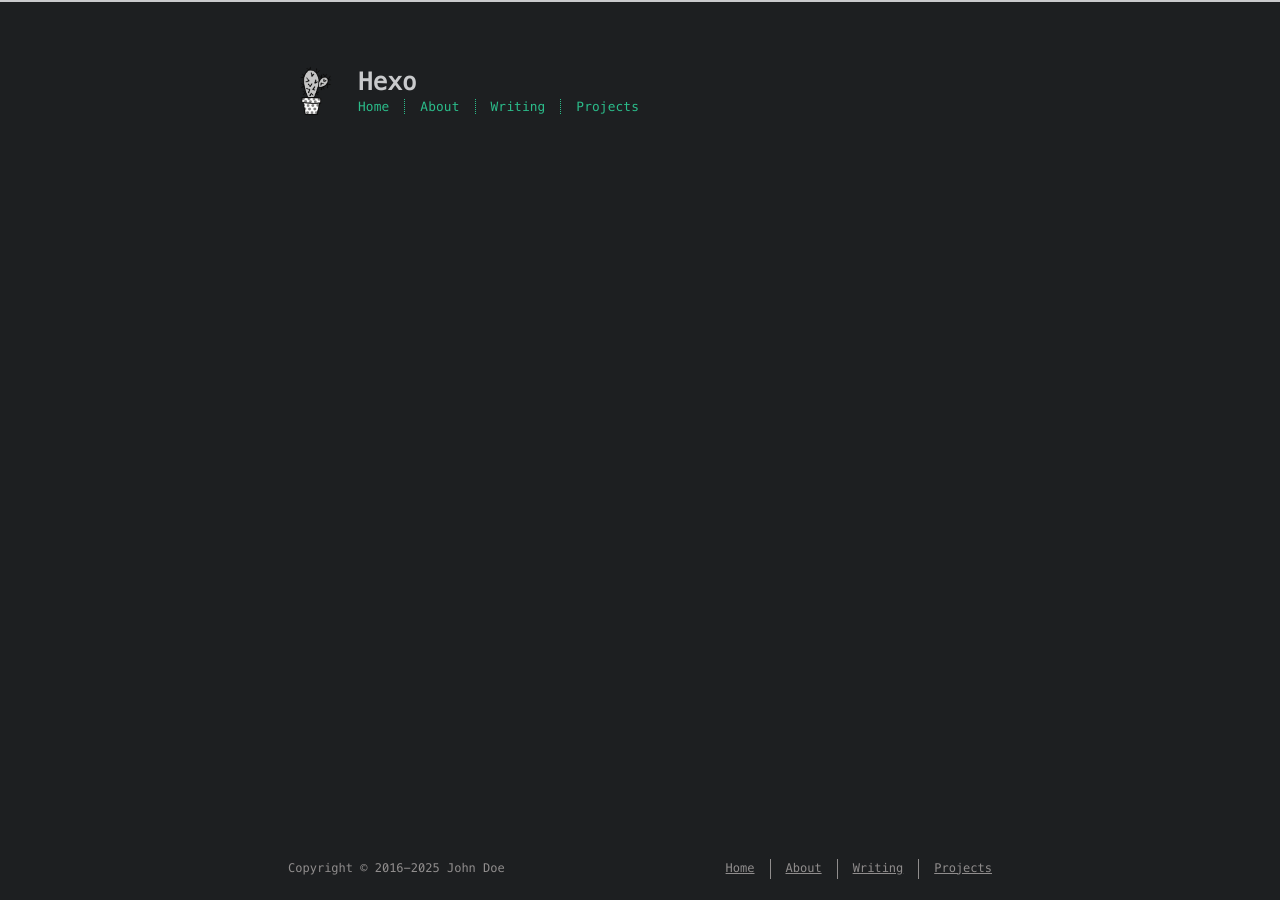
==== about/index.html @ 0909c65c "Site updated: 2025-01-14 17:55:25" ====
<!DOCTYPE html>
<html lang=en>
<head>
    <!-- so meta -->
    <meta charset="utf-8">
    <meta http-equiv="X-UA-Compatible" content="IE=edge">
    <meta name="HandheldFriendly" content="True">
    <meta name="viewport" content="width=device-width, initial-scale=1, maximum-scale=5" />
    <meta property="og:type" content="website">
<meta property="og:title" content="about">
<meta property="og:url" content="http://example.com/about/index.html">
<meta property="og:site_name" content="Hexo">
<meta property="og:locale" content="en_US">
<meta property="article:published_time" content="2025-01-14T09:48:21.000Z">
<meta property="article:modified_time" content="2025-01-14T09:48:21.530Z">
<meta property="article:author" content="John Doe">
<meta name="twitter:card" content="summary">
    
    
      
        
          <link rel="shortcut icon" href="/images/favicon.ico">
        
      
      
        
          <link rel="icon" type="image/png" href="/images/favicon-192x192.png" sizes="192x192">
        
      
      
        
          <link rel="apple-touch-icon" sizes="180x180" href="/images/apple-touch-icon.png">
        
      
    
    <!-- title -->
    <title>about</title>
    <!-- async scripts -->
    <!-- Google Analytics -->


    <!-- Umami Analytics -->


    <!-- styles -->
    
<link rel="stylesheet" href="/css/style.css">

    <!-- persian styles -->
    
    <!-- rss -->
    
    
	<!-- mathjax -->
	
<meta name="generator" content="Hexo 7.3.0"></head>

<body class="max-width mx-auto px3 ltr">
    
    <div class="content index py4 ">
        
          <header id="header">
  <a class="u-url u-uid" href="/">
  
    
      <img id="logo" alt class="u-logo" src="/images/logo.png" />
    
  
    <div id="title">
      <h1 class="p-name">Hexo</h1>
    </div>
  </a>
  <div id="nav">
    <ul>
      <li class="icon">
        <a href="#" aria-label="Menu"><i class="fa-solid fa-bars fa-2x"></i></a>
      </li>
      <!--
     --><li><a href="/">Home</a></li><!--
   --><!--
     --><li><a href="/about/">About</a></li><!--
   --><!--
     --><li><a href="/archives/">Writing</a></li><!--
   --><!--
     --><li><a target="_blank" rel="noopener" href="http://github.com/probberechts">Projects</a></li><!--
   -->
    </ul>
  </div>
</header>

        
        <article class="post" itemscope itemtype="http://schema.org/BlogPosting">
  

  <div class="content" itemprop="articleBody">
      
          
        
  </div>
</article>

        
        <footer id="footer">
  <div class="footer-left">
    Copyright &copy;
    
    
    2016-2025
    John Doe
  </div>
  <div class="footer-right">
    <nav>
      <ul>
        <!--
       --><li><a href="/">Home</a></li><!--
     --><!--
       --><li><a href="/about/">About</a></li><!--
     --><!--
       --><li><a href="/archives/">Writing</a></li><!--
     --><!--
       --><li><a target="_blank" rel="noopener" href="http://github.com/probberechts">Projects</a></li><!--
     -->
      </ul>
    </nav>
  </div>
</footer>

    </div>
    <!-- styles -->



  <link rel="preload" as="style" href="https://cdnjs.cloudflare.com/ajax/libs/font-awesome/6.4.0/css/all.min.css" crossorigin="anonymous" onload="this.onload=null;this.rel='stylesheet'"/>


    <!-- jquery -->

  <script src="https://cdnjs.cloudflare.com/ajax/libs/jquery/3.6.0/jquery.min.js" crossorigin="anonymous"></script>




<!-- clipboard -->


<script src="/js/main.js"></script>

<!-- search -->

<!-- Baidu Analytics -->

<!-- Cloudflare Analytics -->

<!-- Disqus Comments -->

<!-- utterances Comments -->

</body>
</html>
---- css/style.css ----
.inline {
  display: inline;
}
.block {
  display: block;
}
.inline-block {
  display: inline-block;
}
.table {
  display: table;
}
.table-cell {
  display: table-cell;
}
.overflow-hidden {
  overflow: hidden;
}
.overflow-scroll {
  overflow: scroll;
}
.overflow-auto {
  overflow: auto;
}
.clearfix:before,
.clearfix:after {
  display: table;
  content: " ";
}
.clearfix:after {
  clear: both;
}
.left {
  float: left;
}
.right {
  float: right;
}
.fit {
  max-width: 100%;
}
.truncate {
  display: inline-block;
  overflow: hidden;
  text-overflow: ellipsis;
  white-space: nowrap;
}
.max-width-1 {
  max-width: 24rem;
}
.max-width-2 {
  max-width: 32rem;
}
.max-width-3 {
  max-width: 48rem;
}
.max-width-4 {
  max-width: 64rem;
}
.border-box {
  box-sizing: border-box;
}
.m0 {
  margin: 0;
}
.mt0 {
  margin-top: 0;
}
.mr0 {
  margin-right: 0;
}
.mb0 {
  margin-bottom: 0;
}
.ml0 {
  margin-left: 0;
}
.mx0 {
  margin-right: 0;
  margin-left: 0;
}
.my0 {
  margin-top: 0;
  margin-bottom: 0;
}
.m1 {
  margin: 0.5rem;
}
.mt1 {
  margin-top: 0.5rem;
}
.mr1 {
  margin-right: 0.5rem;
}
.mb1 {
  margin-bottom: 0.5rem;
}
.ml1 {
  margin-left: 0.5rem;
}
.mx1 {
  margin-right: 0.5rem;
  margin-left: 0.5rem;
}
.my1 {
  margin-top: 0.5rem;
  margin-bottom: 0.5rem;
}
.m2 {
  margin: 1rem;
}
.mt2 {
  margin-top: 1rem;
}
.mr2 {
  margin-right: 1rem;
}
.mb2 {
  margin-bottom: 1rem;
}
.ml2 {
  margin-left: 1rem;
}
.mx2 {
  margin-right: 1rem;
  margin-left: 1rem;
}
.my2 {
  margin-top: 1rem;
  margin-bottom: 1rem;
}
.m3 {
  margin: 2rem;
}
.mt3 {
  margin-top: 2rem;
}
.mr3 {
  margin-right: 2rem;
}
.mb3 {
  margin-bottom: 2rem;
}
.ml3 {
  margin-left: 2rem;
}
.mx3 {
  margin-right: 2rem;
  margin-left: 2rem;
}
.my3 {
  margin-top: 2rem;
  margin-bottom: 2rem;
}
.m4 {
  margin: 4rem;
}
.mt4 {
  margin-top: 4rem;
}
.mr4 {
  margin-right: 4rem;
}
.mb4 {
  margin-bottom: 4rem;
}
.ml4 {
  margin-left: 4rem;
}
.mx4 {
  margin-right: 4rem;
  margin-left: 4rem;
}
.my4 {
  margin-top: 4rem;
  margin-bottom: 4rem;
}
.mxn1 {
  margin-right: -0.5rem;
  margin-left: -0.5rem;
}
.mxn2 {
  margin-right: -1rem;
  margin-left: -1rem;
}
.mxn3 {
  margin-right: -2rem;
  margin-left: -2rem;
}
.mxn4 {
  margin-right: -4rem;
  margin-left: -4rem;
}
.ml-auto {
  margin-left: auto;
}
.mr-auto {
  margin-right: auto;
}
.mx-auto {
  margin-right: auto;
  margin-left: auto;
}
.p0 {
  padding: 0;
}
.pt0 {
  padding-top: 0;
}
.pr0 {
  padding-right: 0;
}
.pb0 {
  padding-bottom: 0;
}
.pl0 {
  padding-left: 0;
}
.px0 {
  padding-right: 0;
  padding-left: 0;
}
.py0 {
  padding-top: 0;
  padding-bottom: 0;
}
.p1 {
  padding: 0.5rem;
}
.pt1 {
  padding-top: 0.5rem;
}
.pr1 {
  padding-right: 0.5rem;
}
.pb1 {
  padding-bottom: 0.5rem;
}
.pl1 {
  padding-left: 0.5rem;
}
.py1 {
  padding-top: 0.5rem;
  padding-bottom: 0.5rem;
}
.px1 {
  padding-right: 0.5rem;
  padding-left: 0.5rem;
}
.p2 {
  padding: 1rem;
}
.pt2 {
  padding-top: 1rem;
}
.pr2 {
  padding-right: 1rem;
}
.pb2 {
  padding-bottom: 1rem;
}
.pl2 {
  padding-left: 1rem;
}
.py2 {
  padding-top: 1rem;
  padding-bottom: 1rem;
}
.px2 {
  padding-right: 1rem;
  padding-left: 1rem;
}
.p3 {
  padding: 2rem;
}
.pt3 {
  padding-top: 2rem;
}
.pr3 {
  padding-right: 2rem;
}
.pb3 {
  padding-bottom: 2rem;
}
.pl3 {
  padding-left: 2rem;
}
.py3 {
  padding-top: 2rem;
  padding-bottom: 2rem;
}
.px3 {
  padding-right: 2rem;
  padding-left: 2rem;
}
.p4 {
  padding: 4rem;
}
.pt4 {
  padding-top: 4rem;
}
.pr4 {
  padding-right: 4rem;
}
.pb4 {
  padding-bottom: 4rem;
}
.pl4 {
  padding-left: 4rem;
}
.py4 {
  padding-top: 4rem;
  padding-bottom: 4rem;
}
.px4 {
  padding-right: 4rem;
  padding-left: 4rem;
}
body h1,
body .h1 {
  display: block;
  margin-top: 3rem;
  margin-bottom: 1rem;
  color: #2bbc8a;
  letter-spacing: 0.01em;
  font-weight: 700;
  font-style: normal;
  font-size: 1.5em;
  -moz-osx-font-smoothing: grayscale;
  -webkit-font-smoothing: antialiased;
}
body h2,
body .h2 {
  position: relative;
  display: block;
  margin-top: 2rem;
  margin-bottom: 0.5rem;
  color: #eee;
  text-transform: none;
  letter-spacing: normal;
  font-weight: bold;
  font-size: 1rem;
}
body h3 {
  color: #eee;
  text-decoration: underline;
  font-weight: bold;
  font-size: 0.9rem;
}
body h4,
body h5,
body h6 {
  display: inline;
  text-decoration: none;
  color: #ccc;
  font-weight: bold;
  font-size: 0.9rem;
}
body h3,
body h4,
body h5,
body h6 {
  margin-top: 0.9rem;
  margin-bottom: 0.5rem;
}
body hr {
  border: 0.5px dashed #ccc;
  opacity: 0.5;
  margin: 0;
  margin-top: 20px;
  margin-bottom: 20px;
}
body strong {
  font-weight: bold;
}
body em,
body cite {
  font-style: italic;
}
body sup,
body sub {
  position: relative;
  vertical-align: baseline;
  font-size: 0.75em;
  line-height: 0;
}
body sup {
  top: -0.5em;
}
body sub {
  bottom: -0.2em;
}
body small {
  font-size: 0.85em;
}
body acronym,
body abbr {
  border-bottom: 1px dotted;
}
body ul,
body ol,
body dl {
  line-height: 1.725;
}
body ul ul,
body ol ul,
body ul ol,
body ol ol {
  margin-top: 0;
  margin-bottom: 0;
}
body ol {
  list-style: decimal;
}
body dt {
  font-weight: bold;
}
body table {
  width: 100%;
  border-collapse: collapse;
  text-align: left;
  font-size: 12px;
  overflow: auto;
  display: block;
}
body th {
  padding: 8px;
  border-bottom: 1px dashed #908d8d;
  color: #eee;
  font-weight: bold;
  font-size: 13px;
}
body td {
  padding: 0 8px;
  border-bottom: none;
}
@font-face {
  font-style: normal;
  font-family: "Meslo LG";
  src: local("Meslo LG S"), url("../lib/meslo-LG/MesloLGS-Regular.ttf") format("truetype");
}
*,
*:before,
*:after {
  box-sizing: border-box;
}
/* Scroll bar */
/* For Firefox */
* {
  scrollbar-color: #999 transparent;
}
/* For Chrome, Edge, and Safari */
*::-webkit-scrollbar {
  width: 8px;
  height: 6px;
}
*::-webkit-scrollbar-track {
  background: transparent;
}
*::-webkit-scrollbar-thumb {
  background-color: #999;
  border-radius: 6px;
}
*::-webkit-scrollbar-thumb:hover {
  background-color: #7a7a7a;
}
*::-webkit-scrollbar-thumb:active {
  background-color: #6b6b6b;
}
html {
  margin: 0;
  padding: 0;
  height: 100%;
  border-top: 2px solid #c9cacc;
  -webkit-text-size-adjust: 100%;
  -ms-text-size-adjust: 100%;
}
body {
  margin: 0;
  height: 100%;
  background-color: #1d1f21;
  color: #c9cacc;
  font-weight: 400;
  font-size: 14px;
  font-family: "Menlo", "Meslo LG", monospace;
  line-height: 1.725;
  text-rendering: geometricPrecision;
  -moz-osx-font-smoothing: grayscale;
  -webkit-font-smoothing: antialiased;
}
.content {
  position: relative;
  display: flex;
  flex-direction: column;
  min-height: 100%;
  overflow-wrap: break-word;
}
.content p {
  hyphens: auto;
  -moz-hyphens: auto;
  -ms-hyphens: auto;
  -webkit-hyphens: auto;
}
.content code {
  hyphens: manual;
  -moz-hyphens: manual;
  -ms-hyphens: manual;
  -webkit-hyphens: manual;
}
.content a {
  color: #c9cacc;
  text-decoration: none;
  background-image: linear-gradient(transparent, transparent 5px, #c9cacc 5px, #c9cacc);
  background-position: bottom;
  background-size: 100% 6px;
  background-repeat: repeat-x;
}
.content a:hover {
  background-image: linear-gradient(transparent, transparent 4px, #d480aa 4px, #d480aa);
}
.content a.icon {
  background: none;
}
.content a.icon:hover {
  color: #d480aa;
}
.content h1 a,
.content .h1 a,
.content h2 a,
.content h3 a,
.content h4 a,
.content h5 a,
.content h6 a {
  background: none;
  color: inherit;
  text-decoration: none;
}
.content h1 a:hover,
.content .h1 a:hover,
.content h2 a:hover,
.content h3 a:hover,
.content h4 a:hover,
.content h5 a:hover,
.content h6 a:hover {
  background-image: linear-gradient(transparent, transparent 6px, #d480aa 6px, #d480aa);
  background-position: bottom;
  background-size: 100% 6px;
  background-repeat: repeat-x;
}
.content h6 a {
  background: none;
  color: inherit;
  text-decoration: none;
}
.content h6 a:hover {
  background-image: linear-gradient(transparent, transparent 6px, #d480aa 6px, #d480aa);
  background-position: bottom;
  background-size: 100% 6px;
  background-repeat: repeat-x;
}
@media (min-width: 540px) {
  .image-wrap {
    flex-direction: row;
    margin-bottom: 2rem;
  }
  .image-wrap .image-block {
    flex: 1 0 35%;
    margin-right: 2rem;
  }
  .image-wrap p {
    flex: 1 0 65%;
  }
}
.max-width {
  max-width: 48rem;
}
@media (max-width: 480px) {
  .px3 {
    padding-right: 1rem;
    padding-left: 1rem;
  }
  .my4 {
    margin-top: 2rem;
    margin-bottom: 2rem;
  }
}
@media (min-width: 480px) {
  p {
    text-align: justify;
  }
}
#header {
  margin: 0 auto 2rem;
  width: 100%;
}
#header h1,
#header .h1 {
  margin-top: 0;
  margin-bottom: 0;
  color: #c9cacc;
  letter-spacing: 0.01em;
  font-weight: 700;
  font-style: normal;
  font-size: 1.5rem;
  line-height: 2rem;
  -moz-osx-font-smoothing: grayscale;
  -webkit-font-smoothing: antialiased;
}
#header a {
  background: none;
  color: inherit;
  text-decoration: none;
}
#header #logo {
  display: inline-block;
  float: left;
  margin-right: 20px;
  width: 50px;
  height: 50px;
  border-radius: 5px;
  background-size: 50px 50px;
  background-repeat: no-repeat;
  filter: grayscale(100%);
  -webkit-filter: grayscale(100%);
}
#header #nav {
  color: #2bbc8a;
  letter-spacing: 0.01em;
  font-weight: 200;
  font-style: normal;
  font-size: 0.8rem;
}
#header #nav ul {
  margin: 0;
  padding: 0;
  list-style-type: none;
  line-height: 15px;
}
#header #nav ul a {
  margin-right: 15px;
  color: #2bbc8a;
}
#header #nav ul a:hover {
  background-image: linear-gradient(transparent, transparent 5px, #2bbc8a 5px, #2bbc8a);
  background-position: bottom;
  background-size: 100% 6px;
  background-repeat: repeat-x;
}
#header #nav ul li {
  display: inline-block;
  margin-right: 15px;
  border-right: 1px dotted;
  border-color: #2bbc8a;
  vertical-align: middle;
}
#header #nav ul .icon {
  display: none;
}
#header #nav ul li:last-child {
  margin-right: 0;
  border-right: 0;
}
#header #nav ul li:last-child a {
  margin-right: 0;
}
#header:hover #logo {
  filter: none;
  -webkit-filter: none;
}
@media screen and (max-width: 480px) {
  #header #title {
    display: table;
    margin-right: 5rem;
    min-height: 50px;
  }
  #header #title h1 {
    display: table-cell;
    vertical-align: middle;
  }
  #header #nav ul a:hover {
    background: none;
  }
  #header #nav ul li {
    display: none;
    border-right: 0;
  }
  #header #nav ul li.icon {
    position: absolute;
    top: 77px;
    right: 1rem;
    display: inline-block;
    text-align: center;
  }
  #header #nav ul.responsive li {
    display: block;
  }
  #header #nav ul a[aria-label="Menu"] {
    display: inline-block;
    min-width: 48px;
    min-height: 48px;
  }
  #header #nav li:not(:first-child) {
    padding-top: 1rem;
    padding-left: 70px;
    font-size: 1rem;
  }
}
#header-post {
  position: fixed;
  top: 2rem;
  right: 0;
  display: inline-block;
  float: right;
  z-index: 100;
}
#header-post a {
  background: none;
  color: inherit;
  text-decoration: none;
}
#header-post a.icon {
  background: none;
}
#header-post a.icon:hover {
  color: #d480aa;
}
#header-post ol {
  list-style-type: none;
}
#header-post ul {
  display: inline-block;
  margin: 0;
  padding: 0;
  list-style-type: none;
}
#header-post ul li {
  display: inline-block;
  margin-right: 15px;
  vertical-align: middle;
}
#header-post ul li:last-child {
  margin-right: 0;
}
#header-post #menu-icon {
  float: right;
  margin-right: 2rem;
  margin-left: 15px;
}
#header-post #menu-icon:hover {
  color: #2bbc8a;
}
#header-post #menu-icon-tablet {
  float: right;
  margin-right: 2rem;
  margin-left: 15px;
}
#header-post #menu-icon-tablet:hover {
  color: #2bbc8a;
}
#header-post #top-icon-tablet {
  position: fixed;
  right: 2rem;
  bottom: 2rem;
  margin-right: 2rem;
  margin-left: 15px;
}
#header-post #top-icon-tablet:hover {
  color: #2bbc8a;
}
#header-post .active {
  color: #2bbc8a;
}
#header-post #menu {
  display: none;
  margin-right: 2rem;
}
#header-post #nav {
  color: #2bbc8a;
  letter-spacing: 0.01em;
  font-weight: 200;
  font-style: normal;
  font-size: 0.8rem;
}
#header-post #nav ul {
  line-height: 15px;
}
#header-post #nav ul a {
  margin-right: 15px;
  color: #2bbc8a;
}
#header-post #nav ul a:hover {
  background-image: linear-gradient(transparent, transparent 5px, #2bbc8a 5px, #2bbc8a);
  background-position: bottom;
  background-size: 100% 6px;
  background-repeat: repeat-x;
}
#header-post #nav ul li {
  border-right: 1px dotted #2bbc8a;
}
#header-post #nav ul li:last-child {
  margin-right: 0;
  border-right: 0;
}
#header-post #nav ul li:last-child a {
  margin-right: 0;
}
#header-post #actions {
  float: right;
  margin-top: 2rem;
  margin-right: 2rem;
  width: 100%;
  text-align: right;
}
#header-post #actions ul {
  display: block;
}
#header-post #actions .info {
  display: block;
  font-style: italic;
}
#header-post #share {
  clear: both;
  padding-top: 1rem;
  padding-right: 2rem;
  text-align: right;
}
#header-post #share li {
  display: block;
  margin: 0;
}
#header-post #toc {
  float: right;
  clear: both;
  overflow: auto;
  margin-top: 1rem;
  padding-right: 2rem;
  max-width: 20em;
  max-height: calc(95vh - 7rem);
  text-align: right;
}
#header-post #toc a:hover {
  color: #d480aa;
}
#header-post #toc .toc-level-1 > .toc-link {
  display: none;
}
#header-post #toc .toc-level-2 {
  color: #c9cacc;
  font-size: 0.8rem;
}
#header-post #toc .toc-level-2:before {
  color: #2bbc8a;
  content: "#";
}
#header-post #toc .toc-level-3 {
  color: #908d8d;
  font-size: 0.7rem;
}
#header-post #toc .toc-level-4 {
  color: #747070;
  font-size: 0.4rem;
}
#header-post #toc .toc-level-5 {
  display: none;
}
#header-post #toc .toc-level-6 {
  display: none;
}
#header-post #toc .toc-number {
  display: none;
}
@media screen and (max-width: 500px) {
  #header-post {
    display: none;
  }
}
@media screen and (max-width: 900px) {
  #header-post #menu-icon {
    display: none;
  }
  #header-post #actions {
    display: none;
  }
}
@media screen and (max-width: 1199px) {
  #header-post #toc {
    display: none;
  }
}
@media screen and (min-width: 900px) {
  #header-post #menu-icon-tablet {
    display: none !important;
  }
  #header-post #top-icon-tablet {
    display: none !important;
  }
}
@media screen and (min-width: 1199px) {
  #header-post #actions {
    width: auto;
  }
  #header-post #actions ul {
    display: inline-block;
    float: right;
  }
  #header-post #actions .info {
    display: inline;
    float: left;
    margin-right: 2rem;
    font-style: italic;
  }
}
@media print {
  #header-post {
    display: none;
  }
  #footer-post-container {
    display: none;
  }
}
#footer-post {
  position: fixed;
  right: 0;
  bottom: 0;
  left: 0;
  z-index: 5000000;
  width: 100%;
  border-top: 1px solid #908d8d;
  background: #212326;
  transition: opacity 0.2s;
}
#footer-post a {
  background: none;
  color: inherit;
  text-decoration: none;
}
#footer-post a.icon {
  background: none;
}
#footer-post a.icon:hover {
  color: #d480aa;
}
#footer-post #nav-footer {
  padding-right: 1rem;
  padding-left: 1rem;
  background: #323539;
  text-align: center;
}
#footer-post #nav-footer a {
  color: #2bbc8a;
  font-size: 1em;
}
#footer-post #nav-footer a:hover {
  background-image: linear-gradient(transparent, transparent 5px, #2bbc8a 5px, #2bbc8a);
  background-position: bottom;
  background-size: 100% 6px;
  background-repeat: repeat-x;
}
#footer-post #nav-footer ul {
  display: table;
  margin: 0;
  padding: 0;
  width: 100%;
  list-style-type: none;
}
#footer-post #nav-footer ul li {
  display: inline-table;
  padding: 10px;
  width: 20%;
  vertical-align: middle;
}
#footer-post #actions-footer {
  overflow: auto;
  margin-top: 1rem;
  margin-bottom: 1rem;
  padding-right: 1rem;
  padding-left: 1rem;
  width: 100%;
  text-align: center;
  white-space: nowrap;
}
#footer-post #actions-footer a {
  display: inline-block;
  padding-left: 1rem;
  color: #2bbc8a;
}
#footer-post #share-footer {
  padding-right: 1rem;
  padding-left: 1rem;
  background: #323539;
  text-align: center;
}
#footer-post #share-footer ul {
  display: table;
  margin: 0;
  padding: 0;
  width: 100%;
  list-style-type: none;
}
#footer-post #share-footer ul li {
  display: inline-table;
  padding: 10px;
  width: 20%;
  vertical-align: middle;
}
#footer-post #toc-footer {
  clear: both;
  padding-top: 1rem;
  padding-bottom: 1rem;
  background: #323539;
  text-align: left;
}
#footer-post #toc-footer ol {
  margin: 0;
  padding-left: 20px;
  list-style-type: none;
}
#footer-post #toc-footer ol li {
  line-height: 30px;
}
#footer-post #toc-footer a:hover {
  color: #d480aa;
}
#footer-post #toc-footer .toc-level-1 > .toc-link {
  display: none;
}
#footer-post #toc-footer .toc-level-2 {
  color: #c9cacc;
  font-size: 0.8rem;
}
#footer-post #toc-footer .toc-level-2:before {
  color: #2bbc8a;
  content: "#";
}
#footer-post #toc-footer .toc-level-3 {
  color: #908d8d;
  font-size: 0.7rem;
  line-height: 15px;
}
#footer-post #toc-footer .toc-level-4 {
  display: none;
}
#footer-post #toc-footer .toc-level-5 {
  display: none;
}
#footer-post #toc-footer .toc-level-6 {
  display: none;
}
#footer-post #toc-footer .toc-number {
  display: none;
}
@media screen and (min-width: 500px) {
  #footer-post-container {
    display: none;
  }
}
.post-list {
  padding: 0;
}
.post-list .post-item {
  margin-bottom: 1rem;
  margin-left: 0;
  list-style-type: none;
}
.post-list .post-item .meta {
  display: block;
  margin-right: 16px;
  min-width: 100px;
  color: #908d8d;
  font-size: 14px;
}
@media (min-width: 480px) {
  .post-list .post-item {
    display: flex;
    margin-bottom: 5px;
  }
  .post-list .post-item .meta {
    text-align: left;
  }
}
.project-list {
  padding: 0;
  list-style: none;
}
.project-list .project-item {
  margin-bottom: 5px;
}
.project-list .project-item p {
  display: inline;
}
article header .posttitle {
  margin-top: 0;
  margin-bottom: 0;
  text-transform: none;
  font-size: 1.5em;
  line-height: 1.25;
}
article header .meta {
  margin-top: 0;
  margin-bottom: 1rem;
}
article header .meta * {
  color: #ccc;
  font-size: 0.85rem;
}
article header .author {
  text-transform: uppercase;
  letter-spacing: 0.01em;
  font-weight: 700;
}
article header .postdate {
  display: inline;
}
article .content h2:before {
  position: absolute;
  top: -4px;
  left: -1rem;
  color: #2bbc8a;
  content: "#";
  font-weight: bold;
  font-size: 1.2rem;
}
article .content img,
article .content video {
  display: block;
  margin: auto;
  max-width: 100%;
  height: auto;
}
article .content .video-container {
  position: relative;
  overflow: hidden;
  padding-top: 56.25%;
  height: 0;
}
article .content .video-container iframe,
article .content .video-container object,
article .content .video-container embed {
  position: absolute;
  top: 0;
  left: 0;
  margin-top: 0;
  width: 100%;
  height: 100%;
}
article .content blockquote {
  margin: 1rem 10px;
  padding: 0.5em 10px;
  background: inherit;
  color: #ccffb6;
  quotes: "\201C" "\201D" "\2018" "\2019";
  font-weight: bold;
}
article .content blockquote p {
  margin: 0;
}
article .content blockquote:before {
  margin-right: 0.25em;
  color: #ccffb6;
  content: "\201C";
  vertical-align: -0.4em;
  font-size: 2em;
  line-height: 0.1em;
}
article .content blockquote footer {
  margin: line-height 0;
  color: #908d8d;
  font-size: 12px;
}
article .content blockquote footer a {
  background-image: linear-gradient(transparent, transparent 5px, #908d8d 5px, #908d8d);
  color: #908d8d;
}
article .content blockquote footer a:hover {
  background-image: linear-gradient(transparent, transparent 4px, #a6a4a4 4px, #a6a4a4);
  color: #a6a4a4;
}
article .content blockquote footer cite:before {
  padding: 0 0.5em;
  content: "—";
}
article .content .pullquote {
  margin: 0;
  width: 45%;
  text-align: left;
}
article .content .pullquote.left {
  margin-right: 1em;
  margin-left: 0.5em;
}
article .content .pullquote.right {
  margin-right: 0.5em;
  margin-left: 1em;
}
article .content .caption {
  position: relative;
  display: block;
  margin-top: 0.5em;
  color: #908d8d;
  text-align: center;
  font-size: 0.9em;
}
.posttitle {
  text-transform: none;
  font-size: 1.5em;
  line-height: 1.25;
}
.article-tag .tag-link {
  background-image: linear-gradient(transparent, transparent 10px, #d480aa 10px, #d480aa);
  background-position: bottom;
  background-size: 100% 6px;
  background-repeat: repeat-x;
}
.article-tag .tag-link:before {
  content: "#";
}
.article-category .category-link {
  background-image: linear-gradient(transparent, transparent 10px, #d480aa 10px, #d480aa);
  background-position: bottom;
  background-size: 100% 6px;
  background-repeat: repeat-x;
}
@media (min-width: 480px) {
  .article-tag,
  .article-category {
    display: inline;
  }
  .article-tag:before,
  .article-category:before {
    content: "|";
  }
}
#archive .post-year {
  list-style-type: none;
}
#archive .post-list {
  padding: 0;
}
#archive .post-list .post-item {
  margin-bottom: 1rem;
  margin-left: 0;
  list-style-type: none;
}
#archive .post-list .post-item .meta {
  display: block;
  margin-right: 16px;
  min-width: 100px;
  color: #908d8d;
  font-size: 14px;
}
@media (min-width: 480px) {
  #archive .post-list .post-item {
    display: flex;
    margin-bottom: 5px;
    margin-left: 1rem;
  }
  #archive .post-list .post-item .meta {
    text-align: left;
  }
}
.blog-post-comments {
  margin-top: 4rem;
}
#footer {
  position: absolute;
  bottom: 0;
  margin-bottom: 10px;
  width: 100%;
  color: #908d8d;
  vertical-align: top;
  text-align: center;
  font-size: 12px;
}
#footer ul {
  margin: 0;
  padding: 0;
  list-style: none;
}
#footer li {
  display: inline-block;
  margin-right: 15px;
  border-right: 1px solid;
  border-color: #908d8d;
  vertical-align: middle;
}
#footer li a {
  margin-right: 15px;
}
#footer li:last-child {
  margin-right: 0;
  border-right: 0;
}
#footer li:last-child a {
  margin-right: 0;
}
#footer a {
  color: #908d8d;
  text-decoration: underline;
  background-image: none;
}
#footer a:hover {
  color: #a6a4a4;
}
#footer .footer-left {
  height: 20px;
  vertical-align: middle;
  line-height: 20px;
}
@media (min-width: 39rem) {
  #footer {
    display: flex;
    flex-flow: row wrap;
    justify-content: space-between;
    align-items: center;
    align-content: center;
    margin-bottom: 20px;
  }
  #footer .footer-left {
    align-self: flex-start;
    margin-right: 20px;
  }
  #footer .footer-right {
    align-self: flex-end;
  }
}
.pagination {
  display: inline-block;
  margin-top: 2rem;
  width: 100%;
  text-align: center;
}
.pagination .page-number {
  color: #c9cacc;
  font-size: 0.8rem;
}
.pagination a {
  padding: 4px 6px;
  border-radius: 5px;
  background-image: none;
  color: #c9cacc;
  text-decoration: none;
}
.pagination a:hover {
  background-image: none;
}
.pagination a:hover:not(.active) {
  color: #eee;
}
.search-input {
  padding: 4px 7px;
  width: 100%;
  outline: none;
  border: solid 1px #ccc;
  border-radius: 5px;
  background-color: #1d1f21;
  color: #c9cacc;
  font-size: 1.2rem;
  -webkit-border-radius: 5px;
  -moz-border-radius: 5px;
}
.search-input:focus {
  border: solid 1px #2bbc8a;
}
#search-result ul.search-result-list {
  padding: 0;
  list-style-type: none;
}
#search-result li {
  margin: 2em auto;
}
#search-result a.search-result-title {
  background-image: none;
  color: #c9cacc;
  text-transform: capitalize;
  font-weight: bold;
  line-height: 1.2;
}
#search-result p.search-result {
  overflow: hidden;
  margin: 0.4em auto;
  max-height: 13em;
  text-align: justify;
  font-size: 0.8em;
}
#search-result em.search-keyword {
  border-bottom: 1px dashed #d480aa;
  color: #d480aa;
  font-weight: bold;
}
.search-no-result {
  display: none;
  padding-bottom: 0.5em;
  color: #c9cacc;
}
#tag-cloud .tag-cloud-title {
  color: #908d8d;
}
#tag-cloud .tag-cloud-tags {
  clear: both;
  text-align: center;
}
#tag-cloud .tag-cloud-tags a {
  display: inline-block;
  margin: 10px;
}
.tooltipped {
  position: relative;
}
.tooltipped::after {
  position: absolute;
  z-index: 1000000;
  display: none;
  padding: 0.2em 0.5em;
  -webkit-font-smoothing: subpixel-antialiased;
  color: #1d1f21;
  font-display: swap;
  font-weight: 400;
  font-size: 11.200000000000001px;
  font-family: "Menlo", "Meslo LG", monospace;
  line-height: 1.725;
  text-rendering: geometricPrecision;
  text-align: center;
  word-wrap: break-word;
  white-space: pre;
  content: attr(aria-label);
  background: #c9cacc;
  border-radius: 3px;
  opacity: 0;
}
.tooltipped::before {
  position: absolute;
  z-index: 1000001;
  display: none;
  width: 0;
  height: 0;
  color: #c9cacc;
  pointer-events: none;
  content: '';
  border: 6px solid transparent;
  opacity: 0;
}
.tooltipped:hover::before,
.tooltipped:active::before,
.tooltipped:focus::before,
.tooltipped:hover::after,
.tooltipped:active::after,
.tooltipped:focus::after {
  display: inline-block;
  text-decoration: none;
  animation-name: tooltip-appear;
  animation-duration: 0.1s;
  animation-fill-mode: forwards;
  animation-timing-function: ease-in;
}
.tooltipped-s::after,
.tooltipped-sw::after {
  top: 100%;
  right: 50%;
  margin-top: 6px;
}
.tooltipped-s::before,
.tooltipped-sw::before {
  top: auto;
  right: 50%;
  bottom: -7px;
  margin-right: -6px;
  border-bottom-color: #c9cacc;
}
.tooltipped-sw::after {
  margin-right: -16px;
}
.tooltipped-s::after {
  transform: translateX(50%);
}
@-moz-keyframes tooltip-appear {
  from {
    opacity: 0;
  }
  to {
    opacity: 1;
  }
}
@-webkit-keyframes tooltip-appear {
  from {
    opacity: 0;
  }
  to {
    opacity: 1;
  }
}
@-o-keyframes tooltip-appear {
  from {
    opacity: 0;
  }
  to {
    opacity: 1;
  }
}
@keyframes tooltip-appear {
  from {
    opacity: 0;
  }
  to {
    opacity: 1;
  }
}
#categories .category-list-title {
  color: #908d8d;
}
#categories .category-list .category-list-item .category-list-count {
  color: #908d8d;
}
#categories .category-list .category-list-item .category-list-count:before {
  content: " (";
}
#categories .category-list .category-list-item .category-list-count:after {
  content: ")";
}
.highlight {
  background: #474949;
  color: #d1d9e1;
}
.highlight .code .comment,
.highlight .code .quote {
  color: #969896;
  font-style: italic;
}
.highlight .code .keyword,
.highlight .code .selector-tag,
.highlight .code .literal,
.highlight .code .type,
.highlight .code .addition {
  color: #c9c;
}
.highlight .code .number,
.highlight .code .selector-attr,
.highlight .code .selector-pseudo {
  color: #f99157;
}
.highlight .code .string,
.highlight .code .doctag,
.highlight .code .regexp {
  color: #8abeb7;
}
.highlight .code .title,
.highlight .code .name,
.highlight .code .section,
.highlight .code .built_in {
  color: #b5bd68;
}
.highlight .code .variable,
.highlight .code .template-variable,
.highlight .code .selector-id,
.highlight .code .class .title {
  color: #fc6;
}
.highlight .code .section,
.highlight .code .name,
.highlight .code .strong {
  font-weight: bold;
}
.highlight .code .symbol,
.highlight .code .bullet,
.highlight .code .subst,
.highlight .code .meta,
.highlight .code .link {
  color: #f99157;
}
.highlight .code .deletion {
  color: #dc322f;
}
.highlight .code .formula {
  background: #eee8d5;
}
.highlight .code .attr,
.highlight .code .attribute {
  color: #81a2be;
}
.highlight .code .emphasis {
  font-style: italic;
}
pre {
  overflow-x: auto;
  padding: 10px 15px;
  padding-bottom: 0;
  border: 1px dotted #908d8d;
  border-radius: 4px;
  font-size: 13px;
  font-family: "Menlo", "Meslo LG", monospace;
  line-height: 22px;
  -webkit-border-radius: 4px;
}
pre code {
  display: block;
  padding: 0;
  border: none;
}
code {
  padding: 0 5px;
  border: 1px dotted #908d8d;
  border-radius: 2px;
  -webkit-border-radius: 2px;
}
.highlight {
  overflow-x: auto;
  margin: 1rem 0;
  padding: 10px 15px;
  border-radius: 4px;
  background: #212326;
  font-family: "Menlo", "Meslo LG", monospace;
  -webkit-border-radius: 4px;
}
.highlight figcaption {
  margin: -5px 0 5px;
  color: #908d8d;
  font-size: 0.9em;
  transform: scale(1);
}
.highlight figcaption a {
  float: right;
  color: #908d8d;
  font-style: italic;
  font-size: 0.8em;
  background-image: linear-gradient(transparent, transparent 10px, #d480aa 10px, #d480aa);
  background-position: bottom;
  background-size: 100% 6px;
  background-repeat: repeat-x;
}
.highlight figcaption a:hover {
  color: #a6a4a4;
}
.highlight figcaption:before,
.highlight figcaption content: "" {
  display: table;
}
.highlight figcaption:after {
  clear: both;
}
.highlight:hover .btn-copy {
  opacity: 1;
}
.highlight .btn-copy {
  font-size: 1.2rem;
  position: absolute;
  right: 20px;
  opacity: 0;
  transition: opacity 0.2s ease-in;
}
.highlight .btn-copy:hover {
  color: #2bbc8a;
}
.highlight pre {
  margin: 0;
  padding: 0;
  border: none;
  background: none;
}
.highlight table {
  width: auto;
}
.highlight td.gutter {
  text-align: right;
  opacity: 0.2;
}
.highlight .line {
  height: 22px;
}
#header-post #actions {
  direction: ltr !important;
}
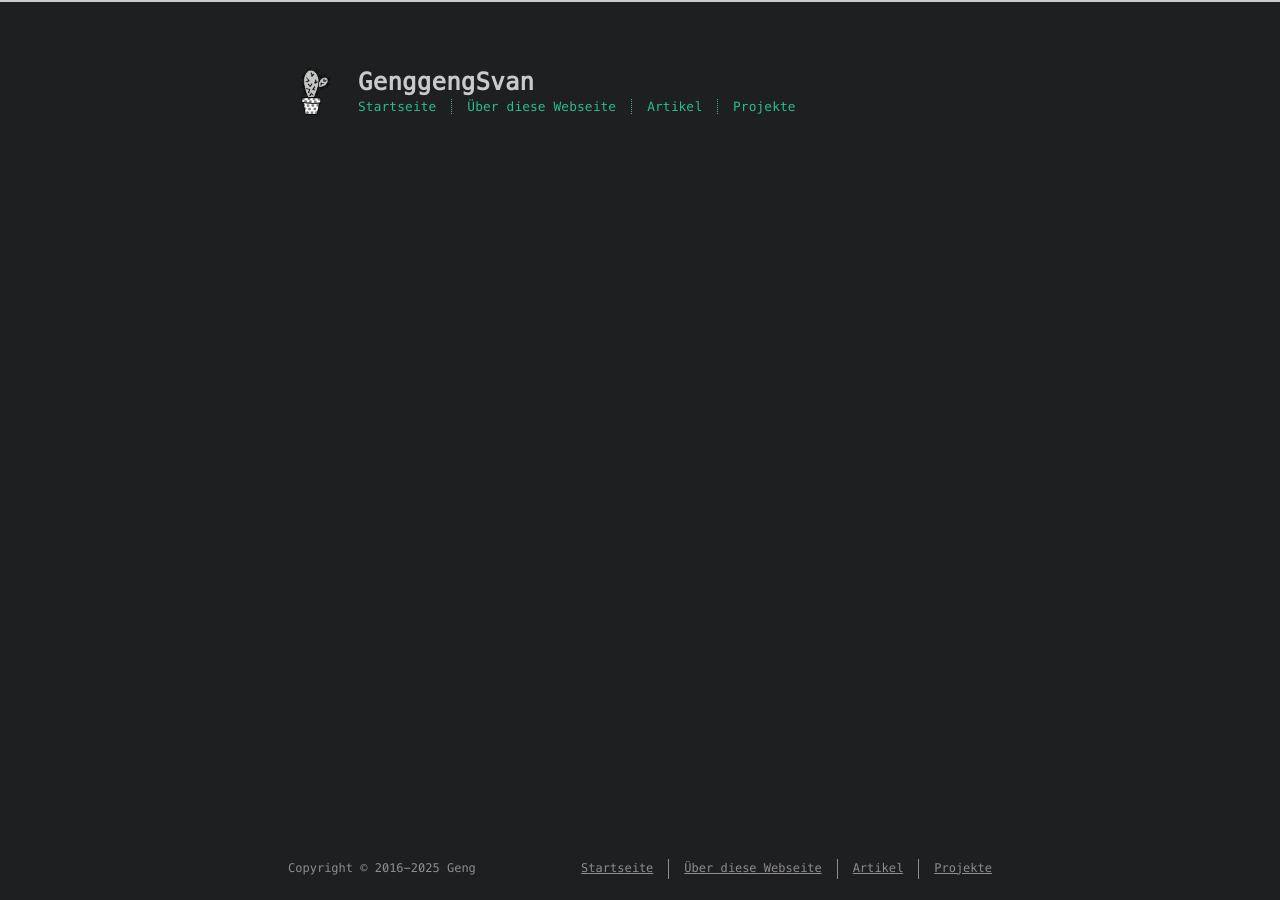
==== commit 2ab3ad1d: "Site updated: 2025-01-14 18:07:33" ====
--- a/about/index.html
+++ b/about/index.html
@@ -1,19 +1,21 @@
 <!DOCTYPE html>
-<html lang=en>
+<html lang=zh>
 <head>
     <!-- so meta -->
     <meta charset="utf-8">
     <meta http-equiv="X-UA-Compatible" content="IE=edge">
     <meta name="HandheldFriendly" content="True">
     <meta name="viewport" content="width=device-width, initial-scale=1, maximum-scale=5" />
-    <meta property="og:type" content="website">
+    <meta name="description" content="目前从事大模型安全相关研究">
+<meta property="og:type" content="website">
 <meta property="og:title" content="about">
 <meta property="og:url" content="http://example.com/about/index.html">
-<meta property="og:site_name" content="Hexo">
-<meta property="og:locale" content="en_US">
+<meta property="og:site_name" content="GenggengSvan">
+<meta property="og:description" content="目前从事大模型安全相关研究">
+<meta property="og:locale">
 <meta property="article:published_time" content="2025-01-14T09:48:21.000Z">
 <meta property="article:modified_time" content="2025-01-14T09:48:21.530Z">
-<meta property="article:author" content="John Doe">
+<meta property="article:author" content="Geng">
 <meta name="twitter:card" content="summary">
     
     
@@ -67,22 +69,22 @@
     
   
     <div id="title">
-      <h1 class="p-name">Hexo</h1>
+      <h1 class="p-name">GenggengSvan</h1>
     </div>
   </a>
   <div id="nav">
     <ul>
       <li class="icon">
-        <a href="#" aria-label="Menu"><i class="fa-solid fa-bars fa-2x"></i></a>
+        <a href="#" aria-label="القائمة"><i class="fa-solid fa-bars fa-2x"></i></a>
       </li>
       <!--
-     --><li><a href="/">Home</a></li><!--
+     --><li><a href="/">Startseite</a></li><!--
    --><!--
-     --><li><a href="/about/">About</a></li><!--
+     --><li><a href="/about/">Über diese Webseite</a></li><!--
    --><!--
-     --><li><a href="/archives/">Writing</a></li><!--
+     --><li><a href="/archives/">Artikel</a></li><!--
    --><!--
-     --><li><a target="_blank" rel="noopener" href="http://github.com/probberechts">Projects</a></li><!--
+     --><li><a target="_blank" rel="noopener" href="http://github.com/probberechts">Projekte</a></li><!--
    -->
     </ul>
   </div>
@@ -106,19 +108,19 @@
     
     
     2016-2025
-    John Doe
+    Geng
   </div>
   <div class="footer-right">
     <nav>
       <ul>
         <!--
-       --><li><a href="/">Home</a></li><!--
+       --><li><a href="/">Startseite</a></li><!--
      --><!--
-       --><li><a href="/about/">About</a></li><!--
+       --><li><a href="/about/">Über diese Webseite</a></li><!--
      --><!--
-       --><li><a href="/archives/">Writing</a></li><!--
+       --><li><a href="/archives/">Artikel</a></li><!--
      --><!--
-       --><li><a target="_blank" rel="noopener" href="http://github.com/probberechts">Projects</a></li><!--
+       --><li><a target="_blank" rel="noopener" href="http://github.com/probberechts">Projekte</a></li><!--
      -->
       </ul>
     </nav>
